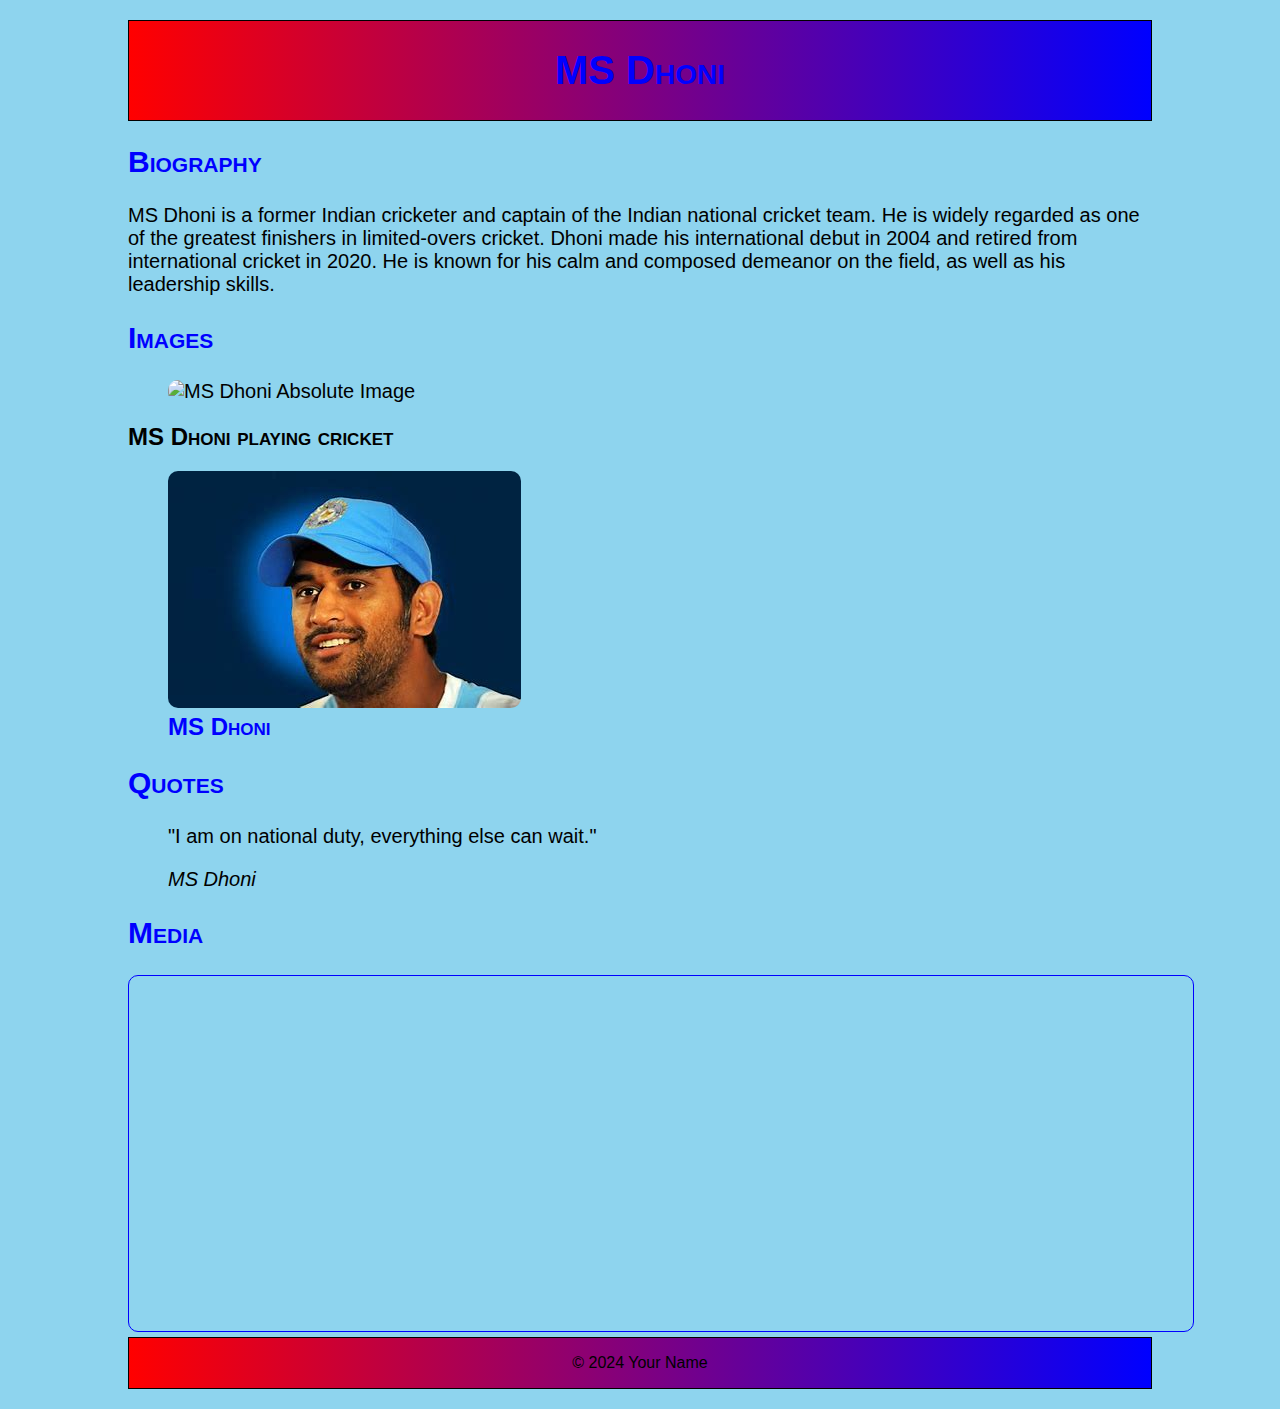
==== index.html @ 65575885 "my first commit" ====
<!DOCTYPE html>
<html lang="en">
<head>
    <meta charset="UTF-8">
    <meta name="viewport" content="width=device-width, initial-scale=1.0">
    <title>MS Dhoni - Biography</title>
    <meta name="description" content="Biography of MS Dhoni, former Indian cricketer and captain of the Indian national cricket team.">
    <meta name="keywords" content="MS Dhoni, cricket, biography, captain">
    <link rel="stylesheet" href="localize.css">
    <link rel="stylesheet" href="styles.css">
</head>
<body>
    <!-- Header -->
    <header>
        <h1>MS Dhoni</h1>
    </header>
    
    <!-- Main Content -->
    <main>
        <!-- Biography Section -->
        <section id="biography">
            <h2>Biography</h2>
            <p>MS Dhoni is a former Indian cricketer and captain of the Indian national cricket team. He is widely regarded as one of the greatest finishers in limited-overs cricket. Dhoni made his international debut in 2004 and retired from international cricket in 2020. He is known for his calm and composed demeanor on the field, as well as his leadership skills.</p>
        </section>
        
        <!-- Images Section -->
        <section id="images">
            <h2>Images</h2>
            <div class="class">
            <figure class="main-section-figure" id="absolute-path-image">
                <img src="https://th.bing.com/th/id/R.a3a8625b2356758ed30c23b0736dfb73?rik=LkcKQ5noYqoDfQ&pid=ImgRaw&r=0" alt="MS Dhoni Absolute Image" width="400" height="600">
            </div>
                <figcaption>MS Dhoni playing cricket</figcaption> 
            </figure>
            <figure class="main-section-figure" id="relative-path-image">
                <img src="Ms dhoni.jpg" alt="Ms dhoni">
                <figcaption>MS Dhoni</figcaption>
            </figure>
        </section>
        
        <!-- Quotes Section -->
        <section id="quotes">
            <h2>Quotes</h2>
            <blockquote id="quote">
                <p>"I am on national duty, everything else can wait."</p>
                <cite>MS Dhoni</cite>
            </blockquote>
        </section>
        
        <!-- Media Section -->
        <section id="media">
            <h2>Media</h2>
            <iframe width="560" height="315" src="https://www.youtube.com/embed/PWDQpEBq_pU?si=jzPU6sIZX-XQiGKA" title="YouTube video player" frameborder="0" allow="accelerometer; autoplay; clipboard-write; encrypted-media; gyroscope; picture-in-picture; web-share" allowfullscreen></iframe>
        </section>
    </main>
    
    <!-- Footer -->
    <footer>
        <p>&copy; 2024 Your Name</p>
    </footer>
</body>
</html>
---- localize.css ----
/*! normalize.css v8.0.1 | MIT License | github.com/necolas/normalize.css */

/* Document
   ========================================================================== */

/**
 * 1. Correct the line height in all browsers.
 * 2. Prevent adjustments of font size after orientation changes in iOS.
 */

 html {
    line-height: 1.15; /* 1 */
    -webkit-text-size-adjust: 100%; /* 2 */
  }
  
  /* Sections
     ========================================================================== */
  
  /**
   * Remove the margin in all browsers.
   */
  
  body {
    margin: 0;
  }
  
  /**
   * Render the `main` element consistently in IE.
   */
  
  main {
    display: block;
  }
  
  /**
   * Correct the font size and margin on `h1` elements within `section` and
   * `article` contexts in Chrome, Firefox, and Safari.
   */
  
  h1 {
    font-size: 2em;
    margin: 0.67em 0;
  }
  
  /* Grouping content
     ========================================================================== */
  
  /**
   * 1. Add the correct box sizing in Firefox.
   * 2. Show the overflow in Edge and IE.
   */
  
  hr {
    box-sizing: content-box; /* 1 */
    height: 0; /* 1 */
    overflow: visible; /* 2 */
  }
  
  /**
   * 1. Correct the inheritance and scaling of font size in all browsers.
   * 2. Correct the odd `em` font sizing in all browsers.
   */
  
  pre {
    font-family: monospace, monospace; /* 1 */
    font-size: 1em; /* 2 */
  }
  
  /* Text-level semantics
     ========================================================================== */
  
  /**
   * Remove the gray background on active links in IE 10.
   */
  
  a {
    background-color: transparent;
  }
  
  /**
   * 1. Remove the bottom border in Chrome 57-
   * 2. Add the correct text decoration in Chrome, Edge, IE, Opera, and Safari.
   */
  
  abbr[title] {
    border-bottom: none; /* 1 */
    text-decoration: underline; /* 2 */
    text-decoration: underline dotted; /* 2 */
  }
  
  /**
   * Add the correct font weight in Chrome, Edge, and Safari.
   */
  
  b,
  strong {
    font-weight: bolder;
  }
  
  /**
   * 1. Correct the inheritance and scaling of font size in all browsers.
   * 2. Correct the odd `em` font sizing in all browsers.
   */
  
  code,
  kbd,
  samp {
    font-family: monospace, monospace; /* 1 */
    font-size: 1em; /* 2 */
  }
  
  /**
   * Add the correct font size in all browsers.
   */
  
  small {
    font-size: 80%;
  }
  
  /**
   * Prevent `sub` and `sup` elements from affecting the line height in
   * all browsers.
   */
  
  sub,
  sup {
    font-size: 75%;
    line-height: 0;
    position: relative;
    vertical-align: baseline;
  }
  
  sub {
    bottom: -0.25em;
  }
  
  sup {
    top: -0.5em;
  }
  
  /* Embedded content
     ========================================================================== */
  
  /**
   * Remove the border on images inside links in IE 10.
   */
  
  img {
    border-style: none;
  }
  
  /* Forms
     ========================================================================== */
  
  /**
   * 1. Change the font styles in all browsers.
   * 2. Remove the margin in Firefox and Safari.
   */
  
  button,
  input,
  optgroup,
  select,
  textarea {
    font-family: inherit; /* 1 */
    font-size: 100%; /* 1 */
    line-height: 1.15; /* 1 */
    margin: 0; /* 2 */
  }
  
  /**
   * Show the overflow in IE.
   * 1. Show the overflow in Edge.
   */
  
  button,
  input { /* 1 */
    overflow: visible;
  }
  
  /**
   * Remove the inheritance of text transform in Edge, Firefox, and IE.
   * 1. Remove the inheritance of text transform in Firefox.
   */
  
  button,
  select { /* 1 */
    text-transform: none;
  }
  
  /**
   * Correct the inability to style clickable types in iOS and Safari.
   */
  
  button,
  [type="button"],
  [type="reset"],
  [type="submit"] {
    -webkit-appearance: button;
  }
  
  /**
   * Remove the inner border and padding in Firefox.
   */
  
  button::-moz-focus-inner,
  [type="button"]::-moz-focus-inner,
  [type="reset"]::-moz-focus-inner,
  [type="submit"]::-moz-focus-inner {
    border-style: none;
    padding: 0;
  }
  
  /**
   * Restore the focus styles unset by the previous rule.
   */
  
  button:-moz-focusring,
  [type="button"]:-moz-focusring,
  [type="reset"]:-moz-focusring,
  [type="submit"]:-moz-focusring {
    outline: 1px dotted ButtonText;
  }
  
  /**
   * Correct the padding in Firefox.
   */
  
  fieldset {
    padding: 0.35em 0.75em 0.625em;
  }
  
  /**
   * 1. Correct the text wrapping in Edge and IE.
   * 2. Correct the color inheritance from `fieldset` elements in IE.
   * 3. Remove the padding so developers are not caught out when they zero out
   *    `fieldset` elements in all browsers.
   */
  
  legend {
    box-sizing: border-box; /* 1 */
    color: inherit; /* 2 */
    display: table; /* 1 */
    max-width: 100%; /* 1 */
    padding: 0; /* 3 */
    white-space: normal; /* 1 */
  }
  
  /**
   * Add the correct vertical alignment in Chrome, Firefox, and Opera.
   */
  
  progress {
    vertical-align: baseline;
  }
  
  /**
   * Remove the default vertical scrollbar in IE 10+.
   */
  
  textarea {
    overflow: auto;
  }
  
  /**
   * 1. Add the correct box sizing in IE 10.
   * 2. Remove the padding in IE 10.
   */
  
  [type="checkbox"],
  [type="radio"] {
    box-sizing: border-box; /* 1 */
    padding: 0; /* 2 */
  }
  
  /**
   * Correct the cursor style of increment and decrement buttons in Chrome.
   */
  
  [type="number"]::-webkit-inner-spin-button,
  [type="number"]::-webkit-outer-spin-button {
    height: auto;
  }
  
  /**
   * 1. Correct the odd appearance in Chrome and Safari.
   * 2. Correct the outline style in Safari.
   */
  
  [type="search"] {
    -webkit-appearance: textfield; /* 1 */
    outline-offset: -2px; /* 2 */
  }
  
  /**
   * Remove the inner padding in Chrome and Safari on macOS.
   */
  
  [type="search"]::-webkit-search-decoration {
    -webkit-appearance: none;
  }
  
  /**
   * 1. Correct the inability to style clickable types in iOS and Safari.
   * 2. Change font properties to `inherit` in Safari.
   */
  
  ::-webkit-file-upload-button {
    -webkit-appearance: button; /* 1 */
    font: inherit; /* 2 */
  }
  
  /* Interactive
     ========================================================================== */
  
  /*
   * Add the correct display in Edge, IE 10+, and Firefox.
   */
  
  details {
    display: block;
  }
  
  /*
   * Add the correct display in all browsers.
   */
  
  summary {
    display: list-item;
  }
  
  /* Misc
     ========================================================================== */
  
  /**
   * Add the correct display in IE 10+.
   */
  
  template {
    display: none;
  }
  
  /**
   * Add the correct display in IE 10.
   */
  
  [hidden] {
    display: none;
  }
---- styles.css ----
/* Font */
html {
    font: 20px Arial, sans-serif;
  }
  
  h1, h2 {
    font-variant: small-caps;
  }
  
  figcaption {
    font-weight: bold;
    font-variant: small-caps;
    font-size: 1.2rem; /* Relative to the root element */
  }
  
  q {
    font-style: italic;
    font-family: cursive;
    font-size: 1.2rem; /* Relative to the root element */
  }
  
  footer p {
    font-size: 0.8rem; /* Relative to the root element */
  }
  
  /* Height, Width & Max Width */
  body {
    width: 80%; /* Relative to its parent */
    max-width: 1200px; /* Absolute unit */
  }
  
  .image {
    width: 50%; /* Relative to its parent */
    height: auto; /* Automatically adjust height */
  }
  
  .figure {
    width: 50%; /* Relative to its parent */
    height: auto; /* Automatically adjust height */
  }
  
  iframe, video {
    width: 100%; /* Relative to its parent */
  }
  
  /* Box Model & Alignment */
  body {
    padding: 1rem; /* Padding on all sides */
    margin: 0 auto; /* Center align */
    background-color: #8ed4ee;
  }
  
  header, footer {
    text-align: center; /* Center align text */
  }
  
  .main-section {
    text-align: center; /* Center align text */
    padding: 1rem; /* Padding on all sides */
  }
  .main-section-figure img {
    border-radius: 10px; /* Rounded corners with a radius of 10 pixels */
}

  #bio {
    text-align: left; /* Align text to the left */
  }
  
  .image {
    padding: 1rem; /* Padding on all sides */
  }
  
  .figure {
    padding: 1rem; /* Padding on all sides */
    margin: 1rem 0; /* Margin on top and bottom */
    text-align: center; /* Center align */
  }
  
  #quote q {
    padding: 1rem; /* Padding on all sides */
  }
  
  iframe, video {
    padding: 1rem; /* Padding on all sides */
  }
  
  /* Borders & Box Shadow */
  header, footer {
    border: 1px solid #000; /* Border with 6-digit hex color */
  }
  
  .image {
    border-radius: 10px; /* Rounded corners */
  }
  
  #relative-path-image {
    border:  /* Border with RGB color */
    border-radius: 10px; /* Rounded corners */
  }
  
  #absolute-path-image {
    border: ; /* Border with RGB color */
    border-radius: 10px; /* Rounded corners */
  }
  main-section {
    background-color: hsla(210, 50%, 80%, 0.8);
  }
  
  iframe, video {
    border: 1px solid rgb(0, 0, 255); /* Border with RGB color */
    border-radius: 10px; /* Rounded corners */
  }
  
  #quote q {
    border: 1px solid #f00; /* Border with 3-digit hex color */
    box-shadow: 5px 5px 5px #f00; /* 3 side box shadow */
  }
  
  /* Colour */
  #relative-path-image figcaption {
    color: #0000ff; /* Font color with 6-digit hex color */
  }
  
  #absolute-path-image figcaption {
    color: #0000ff; /* Font color with 6-digit hex color */
  }
  
  h1, h2 {
    color: #0000ff; /* Font color with named color */
  }
  
  header, footer {
    background: linear-gradient(to right, #ff0000, #0000ff); /* Gradient background with RGB colors */
  }
  
  .main-section {
    background-color: hsla(120, 100%, 50%, 0.5); /* Background color with HSLA color */
  }
  
  #relative-path-image {
    background-color:hsla(321, 100%, 50%, );  /* Background color with HSLA color */
  }
  
  #absolute-path-image {
    background-color:hsla(120, 100%, 50%, );  /* Background color with HSLA color */
  }
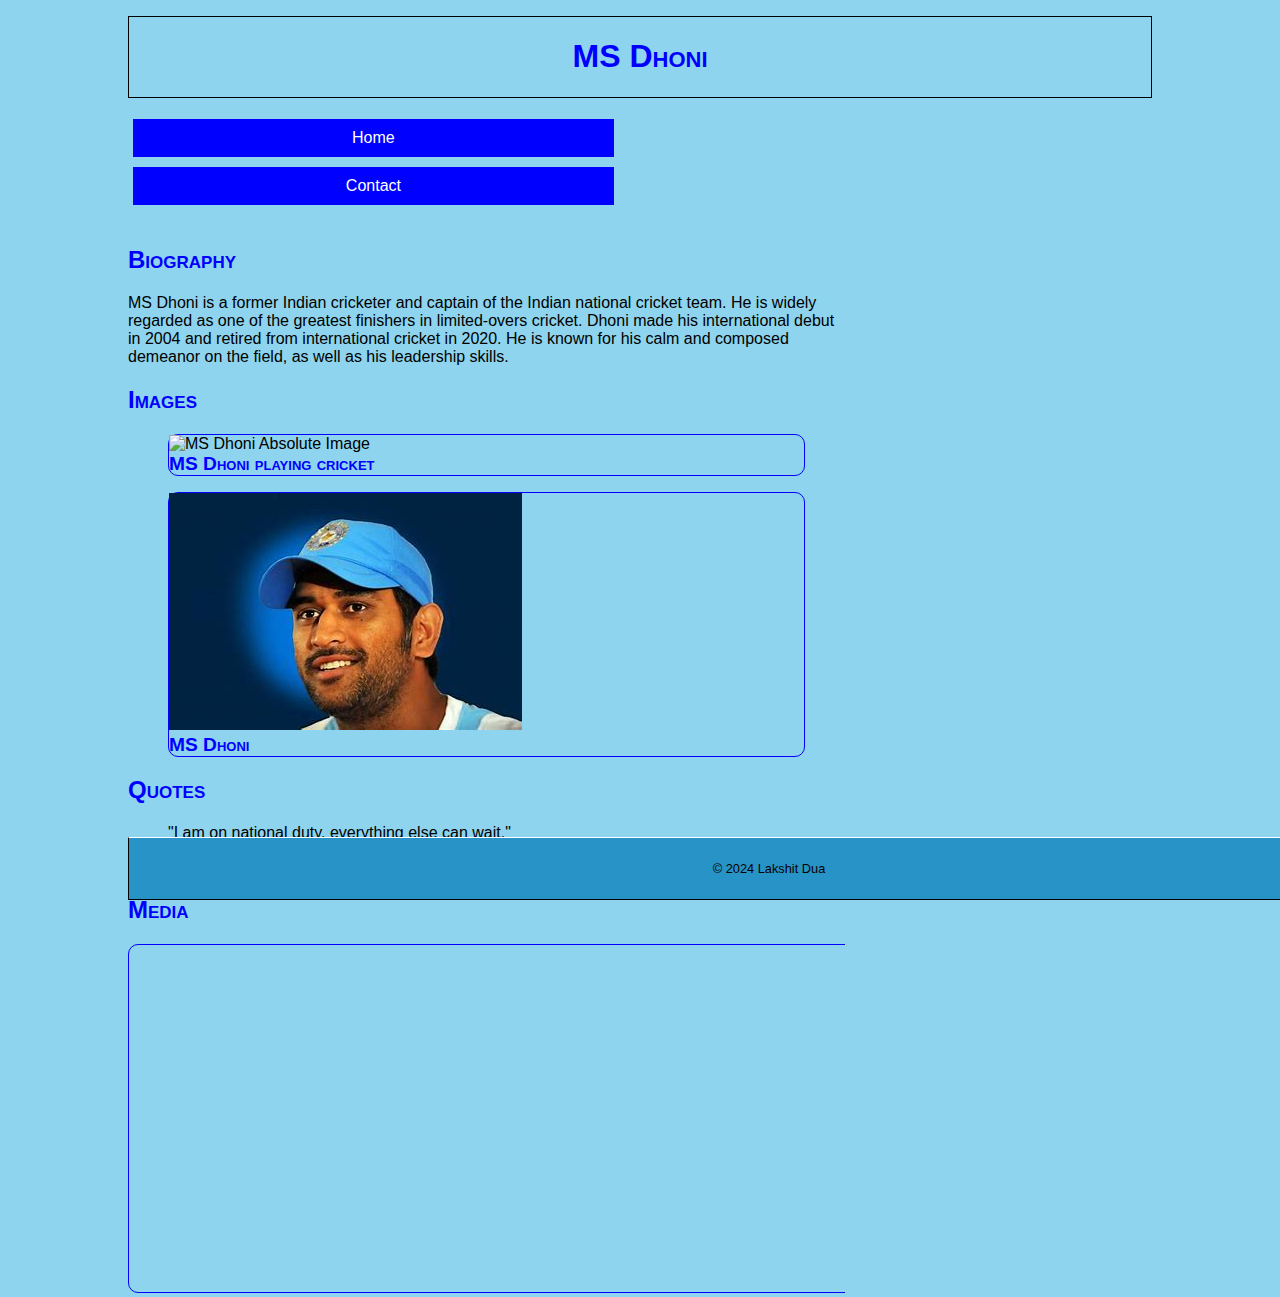
==== commit 47eb365c: "my second commit" ====
--- a/index.html
+++ b/index.html
@@ -8,6 +8,19 @@
     <meta name="keywords" content="MS Dhoni, cricket, biography, captain">
     <link rel="stylesheet" href="localize.css">
     <link rel="stylesheet" href="styles.css">
+    <style>
+        /* Footer */
+        footer {
+            position: fixed;
+            bottom: 0;
+            width: 100%;
+            background-color: #2793c6; /* Background color */
+            color: #090000; /* Font color */
+            text-align: center;
+            padding: 10px 0; /* Padding */
+            border-top: 1px solid #ffffff; /* Top border */
+        }
+    </style>
 </head>
 <body>
     <!-- Header -->
@@ -15,6 +28,14 @@
         <h1>MS Dhoni</h1>
     </header>
     
+    <!-- Navigation -->
+    <nav>
+        <ul>
+            <li><a href="index.html">Home</a></li>
+            <li><a href="contact.html">Contact</a></li>
+        </ul>
+    </nav>
+
     <!-- Main Content -->
     <main>
         <!-- Biography Section -->
@@ -22,14 +43,12 @@
             <h2>Biography</h2>
             <p>MS Dhoni is a former Indian cricketer and captain of the Indian national cricket team. He is widely regarded as one of the greatest finishers in limited-overs cricket. Dhoni made his international debut in 2004 and retired from international cricket in 2020. He is known for his calm and composed demeanor on the field, as well as his leadership skills.</p>
         </section>
-        
+
         <!-- Images Section -->
         <section id="images">
             <h2>Images</h2>
-            <div class="class">
             <figure class="main-section-figure" id="absolute-path-image">
                 <img src="https://th.bing.com/th/id/R.a3a8625b2356758ed30c23b0736dfb73?rik=LkcKQ5noYqoDfQ&pid=ImgRaw&r=0" alt="MS Dhoni Absolute Image" width="400" height="600">
-            </div>
                 <figcaption>MS Dhoni playing cricket</figcaption> 
             </figure>
             <figure class="main-section-figure" id="relative-path-image">
@@ -37,7 +56,7 @@
                 <figcaption>MS Dhoni</figcaption>
             </figure>
         </section>
-        
+
         <!-- Quotes Section -->
         <section id="quotes">
             <h2>Quotes</h2>
@@ -46,17 +65,17 @@
                 <cite>MS Dhoni</cite>
             </blockquote>
         </section>
-        
+
         <!-- Media Section -->
         <section id="media">
             <h2>Media</h2>
             <iframe width="560" height="315" src="https://www.youtube.com/embed/PWDQpEBq_pU?si=jzPU6sIZX-XQiGKA" title="YouTube video player" frameborder="0" allow="accelerometer; autoplay; clipboard-write; encrypted-media; gyroscope; picture-in-picture; web-share" allowfullscreen></iframe>
         </section>
     </main>
-    
+
     <!-- Footer -->
     <footer>
-        <p>&copy; 2024 Your Name</p>
+        <p>&copy; 2024 Lakshit Dua</p>
     </footer>
 </body>
 </html>
--- a/styles.css
+++ b/styles.css
@@ -1,147 +1,185 @@
 /* Font */
 html {
-    font: 20px Arial, sans-serif;
-  }
-  
-  h1, h2 {
-    font-variant: small-caps;
-  }
-  
-  figcaption {
-    font-weight: bold;
-    font-variant: small-caps;
-    font-size: 1.2rem; /* Relative to the root element */
-  }
-  
-  q {
-    font-style: italic;
-    font-family: cursive;
-    font-size: 1.2rem; /* Relative to the root element */
-  }
-  
-  footer p {
-    font-size: 0.8rem; /* Relative to the root element */
-  }
-  
-  /* Height, Width & Max Width */
-  body {
-    width: 80%; /* Relative to its parent */
-    max-width: 1200px; /* Absolute unit */
-  }
-  
-  .image {
-    width: 50%; /* Relative to its parent */
-    height: auto; /* Automatically adjust height */
-  }
-  
-  .figure {
-    width: 50%; /* Relative to its parent */
-    height: auto; /* Automatically adjust height */
-  }
-  
-  iframe, video {
-    width: 100%; /* Relative to its parent */
-  }
-  
-  /* Box Model & Alignment */
-  body {
-    padding: 1rem; /* Padding on all sides */
-    margin: 0 auto; /* Center align */
-    background-color: #8ed4ee;
-  }
-  
-  header, footer {
-    text-align: center; /* Center align text */
-  }
-  
-  .main-section {
-    text-align: center; /* Center align text */
-    padding: 1rem; /* Padding on all sides */
-  }
-  .main-section-figure img {
-    border-radius: 10px; /* Rounded corners with a radius of 10 pixels */
+  font: 16px Arial, sans-serif; /* Decrease html font */
 }
 
-  #bio {
-    text-align: left; /* Align text to the left */
-  }
-  
-  .image {
-    padding: 1rem; /* Padding on all sides */
-  }
-  
-  .figure {
-    padding: 1rem; /* Padding on all sides */
-    margin: 1rem 0; /* Margin on top and bottom */
-    text-align: center; /* Center align */
-  }
-  
-  #quote q {
-    padding: 1rem; /* Padding on all sides */
-  }
-  
-  iframe, video {
-    padding: 1rem; /* Padding on all sides */
-  }
-  
-  /* Borders & Box Shadow */
-  header, footer {
-    border: 1px solid #000; /* Border with 6-digit hex color */
-  }
-  
-  .image {
-    border-radius: 10px; /* Rounded corners */
-  }
-  
-  #relative-path-image {
-    border:  /* Border with RGB color */
-    border-radius: 10px; /* Rounded corners */
-  }
-  
-  #absolute-path-image {
-    border: ; /* Border with RGB color */
-    border-radius: 10px; /* Rounded corners */
-  }
-  main-section {
-    background-color: hsla(210, 50%, 80%, 0.8);
-  }
-  
-  iframe, video {
-    border: 1px solid rgb(0, 0, 255); /* Border with RGB color */
-    border-radius: 10px; /* Rounded corners */
-  }
-  
-  #quote q {
-    border: 1px solid #f00; /* Border with 3-digit hex color */
-    box-shadow: 5px 5px 5px #f00; /* 3 side box shadow */
-  }
-  
-  /* Colour */
-  #relative-path-image figcaption {
-    color: #0000ff; /* Font color with 6-digit hex color */
-  }
-  
-  #absolute-path-image figcaption {
-    color: #0000ff; /* Font color with 6-digit hex color */
-  }
-  
-  h1, h2 {
-    color: #0000ff; /* Font color with named color */
-  }
-  
-  header, footer {
-    background: linear-gradient(to right, #ff0000, #0000ff); /* Gradient background with RGB colors */
-  }
-  
-  .main-section {
-    background-color: hsla(120, 100%, 50%, 0.5); /* Background color with HSLA color */
-  }
-  
-  #relative-path-image {
-    background-color:hsla(321, 100%, 50%, );  /* Background color with HSLA color */
-  }
-  
-  #absolute-path-image {
-    background-color:hsla(120, 100%, 50%, );  /* Background color with HSLA color */
-  }
-  +h1, h2 {
+  font-variant: small-caps;
+  color: #0000ff; /* Font color with named color */
+}
+
+figcaption {
+  font-weight: bold;
+  font-variant: small-caps;
+  font-size: 1.2rem; /* Relative to the root element */
+  color: #0000ff; /* Font color with 6-digit hex color */
+}
+
+q {
+  font-style: italic;
+  font-family: cursive;
+  font-size: 1.2rem; /* Relative to the root element */
+}
+
+footer p {
+  font-size: 0.8rem; /* Relative to the root element */
+}
+
+/* Height, Width & Max Width */
+body {
+  width: 80%; /* Relative to its parent */
+  max-width: 1200px; /* Absolute unit */
+  padding: 1rem; /* Padding on all sides */
+  margin: 0 auto; /* Center align */
+  background-color: #8ed4ee;
+}
+
+.image, .figure {
+  width: 50%; /* Relative to its parent */
+  height: auto; /* Automatically adjust height */
+  padding: 1rem; /* Padding on all sides */
+  margin: 1rem auto; /* Margin on top and bottom */
+}
+
+iframe, video {
+  width: 100%; /* Relative to its parent */
+  padding: 1rem; /* Padding on all sides */
+}
+
+/* Box Model & Alignment */
+header, footer {
+  text-align: center; /* Center align text */
+  border: 1px solid #000; /* Border with 6-digit hex color */
+}
+
+main {
+  float: left; /* Float to the left */
+  width: 70%; /* 70% width */
+}
+
+aside {
+  float: right; /* Float to the right */
+  width: 30%; /* 30% width */
+  clear: right; /* Clear the float */
+}
+
+#bio {
+  text-align: left; /* Align text to the left */
+}
+
+.main-section {
+  text-align: center; /* Center align text */
+  padding: 1rem; /* Padding on all sides */
+  background-color: hsla(210, 50%, 80%, 0.8);
+}
+
+#relative-path-image {
+  background-color: /* Background color with HSLA color */
+}
+
+#absolute-path-image {
+  background-color: /* Background color with HSLA color */
+}
+
+/* Borders & Box Shadow */
+.image {
+  border-radius: 10px; /* Rounded corners */
+}
+
+#relative-path-image {
+  border: 1px solid rgb(0, 0, 255); /* Border with RGB color */
+  border-radius: 10px; /* Rounded corners */
+}
+
+#absolute-path-image {
+  border: 1px solid rgb(0, 0, 255); /* Border with RGB color */
+  border-radius: 10px; /* Rounded corners */
+}
+
+iframe, video {
+  border: 1px solid rgb(0, 0, 255); /* Border with RGB color */
+  border-radius: 10px; /* Rounded corners */
+}
+
+#quote q {
+  border: 1px solid #f00; /* Border with 3-digit hex color */
+  box-shadow: 5px 5px 5px #f00; /* 3 side box shadow */
+}
+
+/* Colour */
+nav ul {
+  list-style-type: none; /* Remove bullet points */
+  padding: 0;
+}
+
+nav a {
+  text-decoration: none; /* Remove text decoration */
+  display: inline-block; /* Display as block */
+  width: 45%; /* Set width */
+  background-color: #0000ff; /* Set background color */
+  color: #ffffff; /* Set font color */
+  text-align: center; /* Center align text */
+  padding: 10px; /* Padding */
+  margin: 5px; /* Margin */
+}
+
+nav a:hover {
+  background-color: #ffffff; /* Reverse background color */
+  color: #0000ff; /* Reverse font color */
+}
+
+aside h3 {
+  font-variant: small-caps;
+  color: #0000ff; /* Font color with named color */
+  text-align: center; /* Center align text */
+}
+
+aside table {
+  border-collapse: collapse; /* Collapse borders */
+  width: 100%; /* Full width */
+}
+
+aside th, aside td {
+  border: 1px solid #000; /* Border with 6-digit hex color */
+  font-weight: bold;
+  font-style: italic;
+  font-variant: small-caps;
+  color: #0000ff; /* Font color with named color */
+  text-align: center; /* Center align text */
+}
+
+aside td {
+  color: #000; /* Font color */
+}
+
+aside ul {
+  list-style-type: none; /* Remove bullet points */
+  padding: 0;
+}
+
+aside ul li {
+  text-decoration: none; /* Remove text decoration */
+  color: #0000ff; /* Font color with named color */
+  line-height: 2; /* Increase line-height */
+}
+
+aside ul li:hover {
+  color: #ff0000; /* Change font color when hovering */
+}
+
+/* Footer */
+footer {
+  clear: both; /* Clear floats */
+  width: 100%;
+  background-color: #000000; /* Background color */
+  color: #ffffff; /* Font color */
+  text-align: center;
+  padding: 10px 0; /* Padding */
+  border-top: 1px solid #ffffff; /* Top border */
+}
+
+/* Main Content */
+main {
+  overflow: auto; /* Add overflow property to enable scrolling if content exceeds viewport */
+}
+
